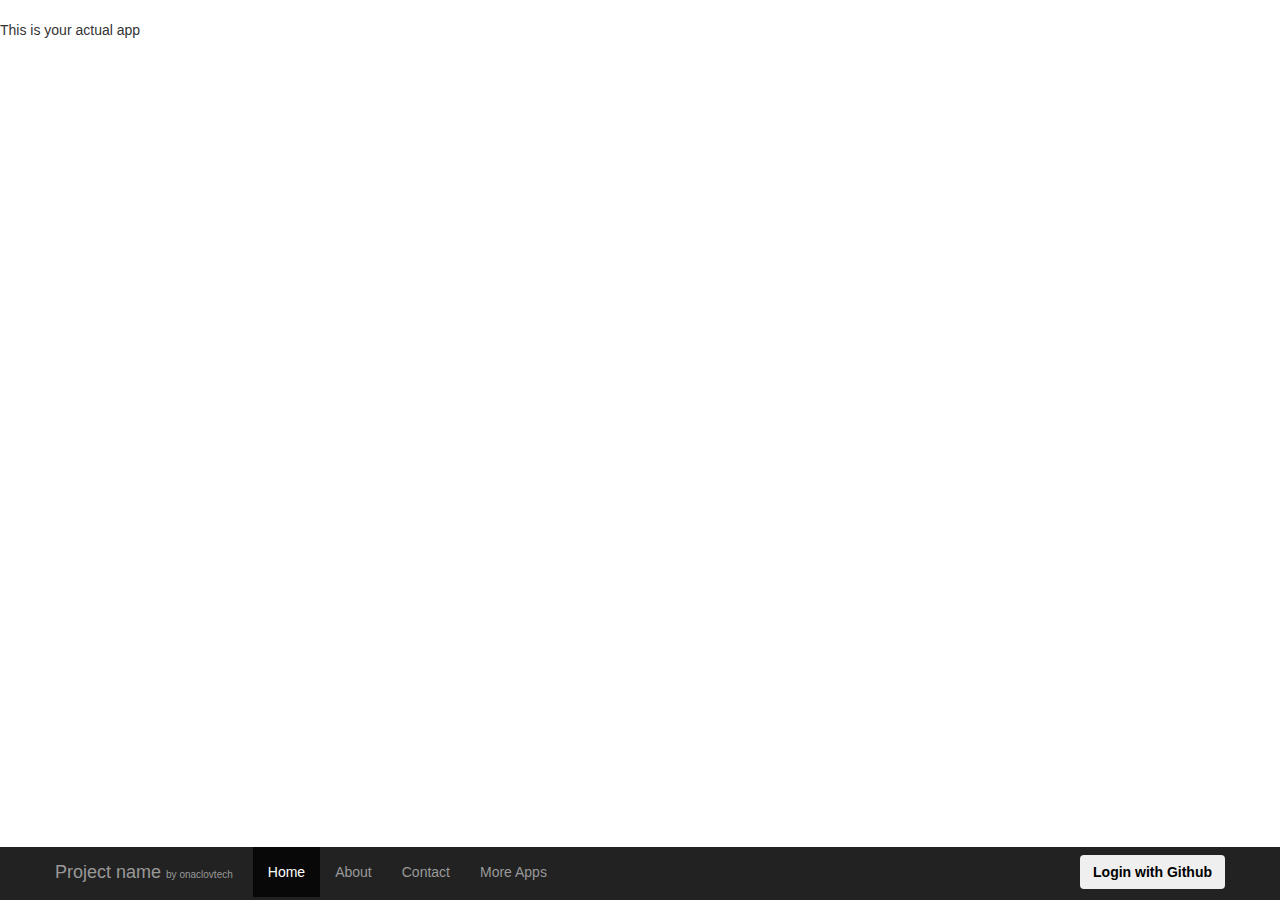
==== app/index.html @ acd96a6d "Added a few files (bootstrap), and updated the stuff a bit." ====
<!doctype html>
<html lang="en" ng-app="myApp">
<head>
  <meta charset="utf-8">
  <meta name="viewport" content="width=device-width, initial-scale=1.0">
    <meta name="description" content="template for my webapps">
    <meta name="author" content="Tyson Bailey">
  <title>My Webapp</title>
  <link rel="stylesheet" href="css/app.css"/>
  <!-- Bootstrap core CSS -->
  <link href="./bootstrap/css/bootstrap.css" rel="stylesheet">
</head>
<body>
<div class="navbar navbar-inverse navbar-fixed-bottom">
      <div class="container">
        <button type="button" class="navbar-toggle" data-toggle="collapse" data-target=".nav-collapse">
          <span class="icon-bar"></span>
          <span class="icon-bar"></span>
          <span class="icon-bar"></span>
        </button>
        <a class="navbar-brand" href="">Project name <font size="0px">by onaclovtech</font></a>
        <div class="nav-collapse collapse">
          <ul class="nav navbar-nav">
            <li class="active"><a href="#/home">Home</a></li>
            <li><a href="#/about">About</a></li>
            <li><a href="#/contact">Contact</a></li>
            <li><a href="#/more">More Apps</a></li>
            <li><a href=""></a></li>
          </ul>
          <form class="navbar-form form-inline pull-right">
            <!-- for now I'm just planning on Github Login's so we'll go from there  background="img/github.png"-->
            <!-- <input type="text" placeholder="Email"> -->
            <!-- <input type="password" placeholder="Password"> -->
            <!--<span class="label label-default">Login with</span>-->
            <button type="submit" class="btn">Login with Github</button>
          </form>
        </div><!--/.nav-collapse -->
      </div>
    </div>

  <div ng-view></div>

  <!-- In production use:
  <script src="//ajax.googleapis.com/ajax/libs/angularjs/1.0.7/angular.min.js"></script>
  -->
  <script src="lib/angular/angular.js"></script>
  <script src="js/app.js"></script>
  <script src="js/services.js"></script>
  <script src="js/controllers.js"></script>
  <script src="js/filters.js"></script>
  <script src="js/directives.js"></script>
</body>
</html>
---- app/css/app.css ----
/* app css stylesheet */

.menu {
  list-style: none;
  border-bottom: 0.1em solid black;
  margin-bottom: 2em;
  padding: 0 0 0.5em;
}

.menu:before {
  content: "[";
}

.menu:after {
  content: "]";
}

.menu > li {
  display: inline;
}

.menu > li:before {
  content: "|";
  padding-right: 0.3em;
}

.menu > li:nth-child(1):before {
  content: "";
  padding: 0;
}
/* Move down content because we have a fixed navbar that is 50px tall */
body {
  padding-bottom: 50px;
  padding-top: 20px;
}
/* Wrapping element */
/* Set some basic padding to keep content from hitting the edges */
.body-content {
  padding-left: 15px;
  padding-right: 15px;
}

.icon-gh {
    background-image: url("./img/github.png");
    background-position: center center;
}
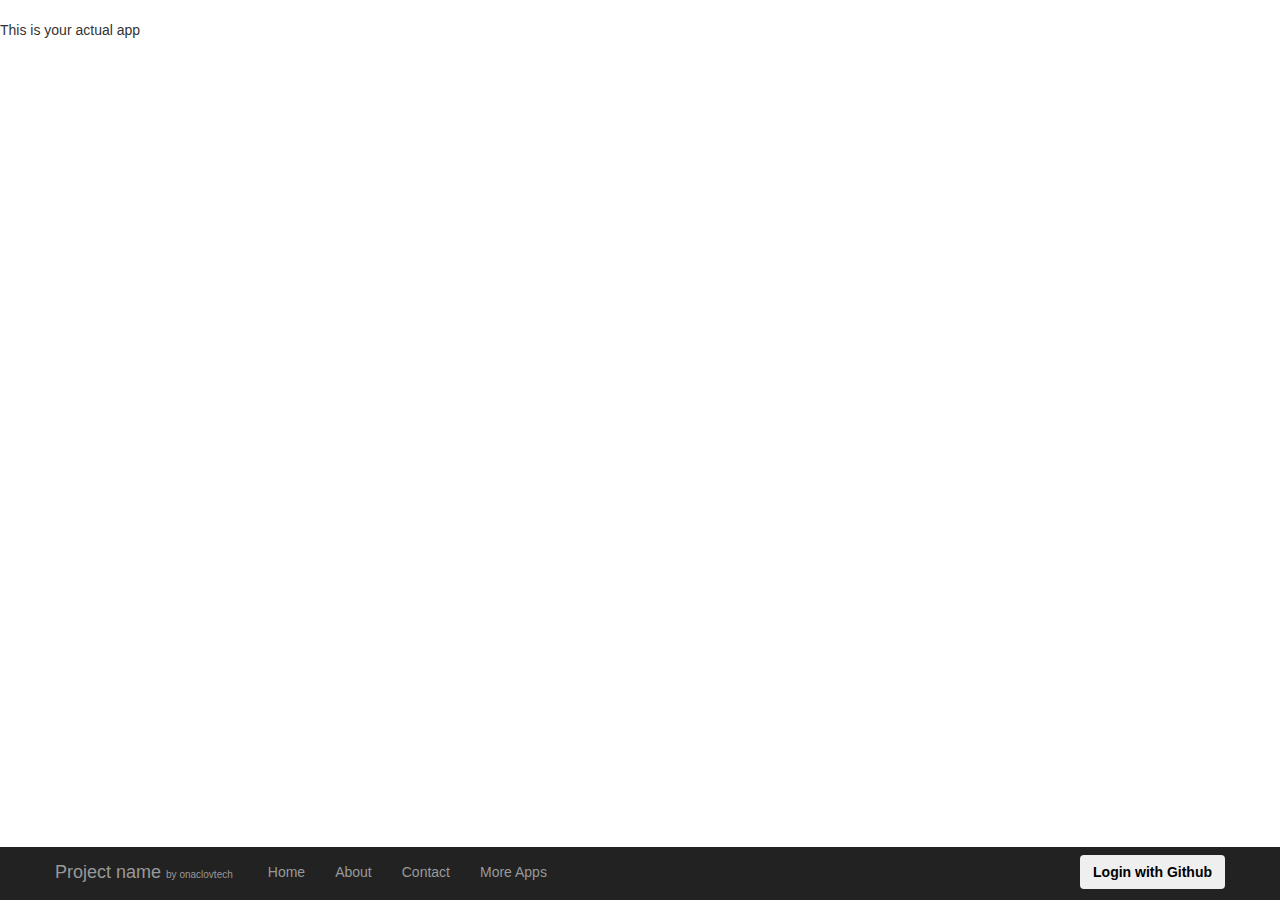
==== commit 767e891b: "Updated index.html so it works with the navbar better, I suspect there is still an issue with the na" ====
--- a/app/index.html
+++ b/app/index.html
@@ -21,11 +21,10 @@
         <a class="navbar-brand" href="">Project name <font size="0px">by onaclovtech</font></a>
         <div class="nav-collapse collapse">
           <ul class="nav navbar-nav">
-            <li class="active"><a href="#/home">Home</a></li>
-            <li><a href="#/about">About</a></li>
-            <li><a href="#/contact">Contact</a></li>
-            <li><a href="#/more">More Apps</a></li>
-            <li><a href=""></a></li>
+            <li class=""><a href="#/home">Home</a></li>
+            <li class=""><a href="#/about">About</a></li>
+            <li class=""><a href="#/contact">Contact</a></li>
+            <li class=""><a href="#/more">More Apps</a></li>
           </ul>
           <form class="navbar-form form-inline pull-right">
             <!-- for now I'm just planning on Github Login's so we'll go from there  background="img/github.png"-->
@@ -43,6 +42,8 @@
   <!-- In production use:
   <script src="//ajax.googleapis.com/ajax/libs/angularjs/1.0.7/angular.min.js"></script>
   -->
+  <script src="//ajax.googleapis.com/ajax/libs/jquery/1.10.2/jquery.min.js"></script>
+  <script src="bootstrap/js/bootstrap.js"></script>
   <script src="lib/angular/angular.js"></script>
   <script src="js/app.js"></script>
   <script src="js/services.js"></script>
